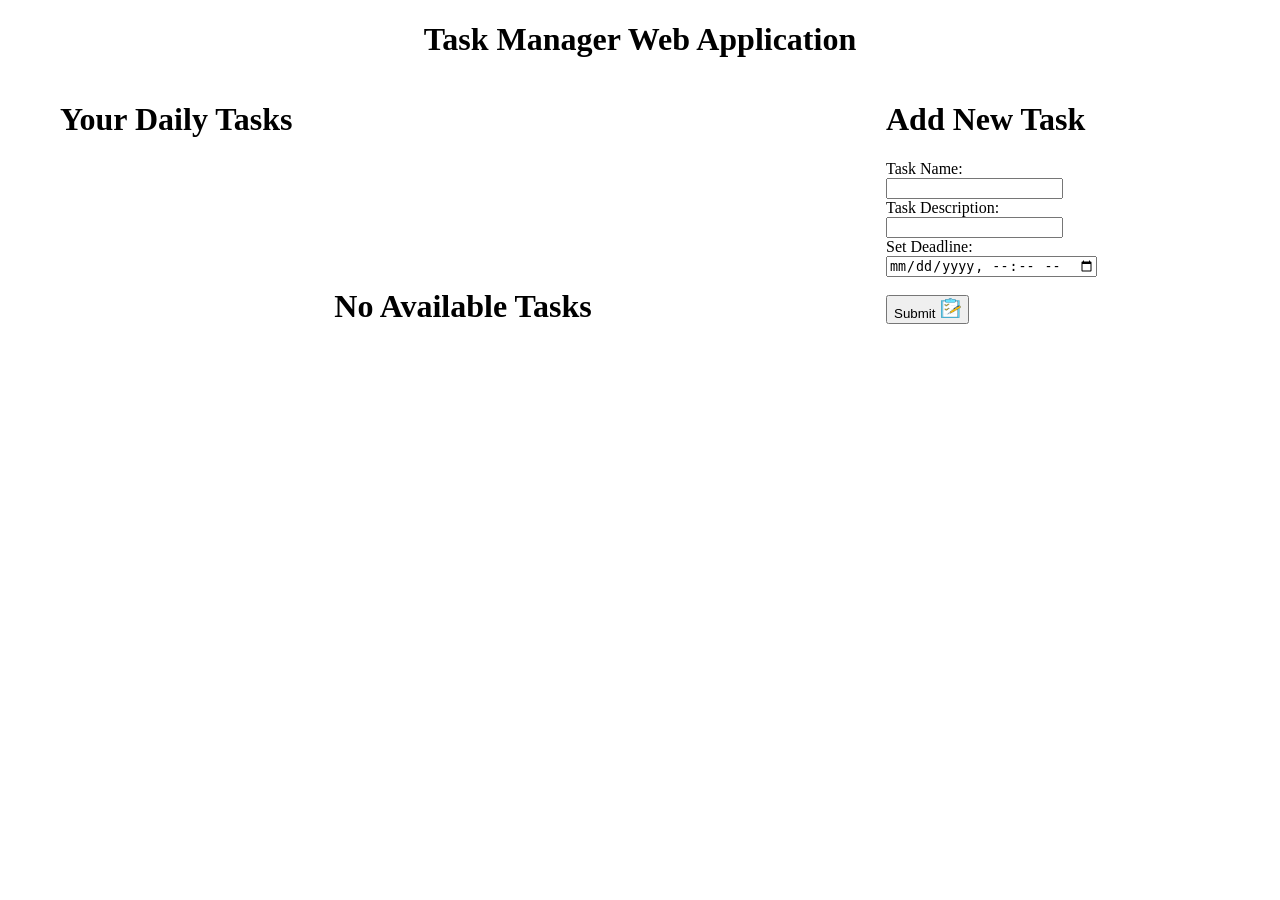
==== index.html @ 1b72d049 "task manager" ====
<!DOCTYPE html>
<html>
  <head>
    <title>Task Manager</title>
    <link rel="stylesheet" href="style.css" />
    <link
      rel="stylesheet"
      href="unsemantic-grid-responsive-tablet-no-ie7.css"
    />
  </head>
  <body>
    <h1>Task Manager Web Application</h1>
    <div class="grid-container">
      <div class="grid-100 flex-items">
        <div class="grid-70">
          <div>
            <h1 class="alignLeft">Your Daily Tasks</h1>
            <div id="task-contents">
                <h1 class="noTasks">No Available Tasks</h1>

            </div>
          </div>
        </div>
        <div class="grid-30">
          <h1 class="alignLeft">Add New Task</h1>
          <div class="addTaskSpace">
            
            <label for="taskname"
              >Task Name: <br />
              <input type="text" name="taskName" class="taskName" /><br />
            </label>
            <label for="taskDescription"
              >Task Description: <br />
              <input
                type="text"
                name="taskDescription"
                class="taskDesc"
              /><br />
            </label>
            <label for="date">
             Set Deadline: <br />
              <input type="datetime-local" name="datetime" class="dateTime" />
            </label> <br><br>
            <button class="btn" id="addTaskButton"> Submit
                <img class="task-img" src="assets/task.png" alt="" />
              </button>
            
          </div>
          
        </div>
      </div>
    </div>
    <script src="script.js"></script>
  </body>
</html>
---- style.css ----
body{
    text-align: center;
}
.fieldset-register{
    text-align: left;
}

#task-contents{
    height: 30em;
}
.addTaskSpace{
    height: 25em;
    text-align: left;
}

.task-img{
    width: 20px;
    height: 20px;
    padding-left: 2px;
}
.bin-img{
    width: 40px;
    height: 40px;
    
}

.btn:hover{
    cursor: pointer;
}

.flex-items{
    display: flex;
}
.alignLeft{
    text-align: left;
}

.noTasks{
    padding-top: 4em;
}
---- unsemantic-grid-responsive-tablet-no-ie7.css ----
/* ================================================================== */
/* This file has a mobile-to-tablet, and tablet-to-desktop breakpoint */
/* ================================================================== */
@media (max-width: 400px) {
  @-ms-viewport {
    width: 320px;
  }
}
.clear {
  clear: both;
  display: block;
  overflow: hidden;
  visibility: hidden;
  width: 0;
  height: 0;
}

.grid-container:before, .mobile-grid-5:before, .mobile-grid-10:before, .mobile-grid-15:before, .mobile-grid-20:before, .mobile-grid-25:before, .mobile-grid-30:before, .mobile-grid-35:before, .mobile-grid-40:before, .mobile-grid-45:before, .mobile-grid-50:before, .mobile-grid-55:before, .mobile-grid-60:before, .mobile-grid-65:before, .mobile-grid-70:before, .mobile-grid-75:before, .mobile-grid-80:before, .mobile-grid-85:before, .mobile-grid-90:before, .mobile-grid-95:before, .mobile-grid-100:before, .mobile-grid-33:before, .mobile-grid-66:before, .tablet-grid-5:before, .tablet-grid-10:before, .tablet-grid-15:before, .tablet-grid-20:before, .tablet-grid-25:before, .tablet-grid-30:before, .tablet-grid-35:before, .tablet-grid-40:before, .tablet-grid-45:before, .tablet-grid-50:before, .tablet-grid-55:before, .tablet-grid-60:before, .tablet-grid-65:before, .tablet-grid-70:before, .tablet-grid-75:before, .tablet-grid-80:before, .tablet-grid-85:before, .tablet-grid-90:before, .tablet-grid-95:before, .tablet-grid-100:before, .tablet-grid-33:before, .tablet-grid-66:before, .grid-5:before, .grid-10:before, .grid-15:before, .grid-20:before, .grid-25:before, .grid-30:before, .grid-35:before, .grid-40:before, .grid-45:before, .grid-50:before, .grid-55:before, .grid-60:before, .grid-65:before, .grid-70:before, .grid-75:before, .grid-80:before, .grid-85:before, .grid-90:before, .grid-95:before, .grid-100:before, .grid-33:before, .grid-66:before, .grid-offset:before, .clearfix:before,
.grid-container:after,
.mobile-grid-5:after,
.mobile-grid-10:after,
.mobile-grid-15:after,
.mobile-grid-20:after,
.mobile-grid-25:after,
.mobile-grid-30:after,
.mobile-grid-35:after,
.mobile-grid-40:after,
.mobile-grid-45:after,
.mobile-grid-50:after,
.mobile-grid-55:after,
.mobile-grid-60:after,
.mobile-grid-65:after,
.mobile-grid-70:after,
.mobile-grid-75:after,
.mobile-grid-80:after,
.mobile-grid-85:after,
.mobile-grid-90:after,
.mobile-grid-95:after,
.mobile-grid-100:after,
.mobile-grid-33:after,
.mobile-grid-66:after,
.tablet-grid-5:after,
.tablet-grid-10:after,
.tablet-grid-15:after,
.tablet-grid-20:after,
.tablet-grid-25:after,
.tablet-grid-30:after,
.tablet-grid-35:after,
.tablet-grid-40:after,
.tablet-grid-45:after,
.tablet-grid-50:after,
.tablet-grid-55:after,
.tablet-grid-60:after,
.tablet-grid-65:after,
.tablet-grid-70:after,
.tablet-grid-75:after,
.tablet-grid-80:after,
.tablet-grid-85:after,
.tablet-grid-90:after,
.tablet-grid-95:after,
.tablet-grid-100:after,
.tablet-grid-33:after,
.tablet-grid-66:after,
.grid-5:after,
.grid-10:after,
.grid-15:after,
.grid-20:after,
.grid-25:after,
.grid-30:after,
.grid-35:after,
.grid-40:after,
.grid-45:after,
.grid-50:after,
.grid-55:after,
.grid-60:after,
.grid-65:after,
.grid-70:after,
.grid-75:after,
.grid-80:after,
.grid-85:after,
.grid-90:after,
.grid-95:after,
.grid-100:after,
.grid-33:after,
.grid-66:after,
.grid-offset:after,
.clearfix:after {
  content: ".";
  display: block;
  overflow: hidden;
  visibility: hidden;
  font-size: 0;
  line-height: 0;
  width: 0;
  height: 0;
}

.grid-container:after, .mobile-grid-5:after, .mobile-grid-10:after, .mobile-grid-15:after, .mobile-grid-20:after, .mobile-grid-25:after, .mobile-grid-30:after, .mobile-grid-35:after, .mobile-grid-40:after, .mobile-grid-45:after, .mobile-grid-50:after, .mobile-grid-55:after, .mobile-grid-60:after, .mobile-grid-65:after, .mobile-grid-70:after, .mobile-grid-75:after, .mobile-grid-80:after, .mobile-grid-85:after, .mobile-grid-90:after, .mobile-grid-95:after, .mobile-grid-100:after, .mobile-grid-33:after, .mobile-grid-66:after, .tablet-grid-5:after, .tablet-grid-10:after, .tablet-grid-15:after, .tablet-grid-20:after, .tablet-grid-25:after, .tablet-grid-30:after, .tablet-grid-35:after, .tablet-grid-40:after, .tablet-grid-45:after, .tablet-grid-50:after, .tablet-grid-55:after, .tablet-grid-60:after, .tablet-grid-65:after, .tablet-grid-70:after, .tablet-grid-75:after, .tablet-grid-80:after, .tablet-grid-85:after, .tablet-grid-90:after, .tablet-grid-95:after, .tablet-grid-100:after, .tablet-grid-33:after, .tablet-grid-66:after, .grid-5:after, .grid-10:after, .grid-15:after, .grid-20:after, .grid-25:after, .grid-30:after, .grid-35:after, .grid-40:after, .grid-45:after, .grid-50:after, .grid-55:after, .grid-60:after, .grid-65:after, .grid-70:after, .grid-75:after, .grid-80:after, .grid-85:after, .grid-90:after, .grid-95:after, .grid-100:after, .grid-33:after, .grid-66:after, .grid-offset:after, .clearfix:after {
  clear: both;
}

.grid-container {
  margin-left: auto;
  margin-right: auto;
  max-width: 1200px;
  padding-left: 10px;
  padding-right: 10px;
}

.mobile-grid-5, .mobile-grid-10, .mobile-grid-15, .mobile-grid-20, .mobile-grid-25, .mobile-grid-30, .mobile-grid-35, .mobile-grid-40, .mobile-grid-45, .mobile-grid-50, .mobile-grid-55, .mobile-grid-60, .mobile-grid-65, .mobile-grid-70, .mobile-grid-75, .mobile-grid-80, .mobile-grid-85, .mobile-grid-90, .mobile-grid-95, .mobile-grid-100, .mobile-grid-33, .mobile-grid-66, .tablet-grid-5, .tablet-grid-10, .tablet-grid-15, .tablet-grid-20, .tablet-grid-25, .tablet-grid-30, .tablet-grid-35, .tablet-grid-40, .tablet-grid-45, .tablet-grid-50, .tablet-grid-55, .tablet-grid-60, .tablet-grid-65, .tablet-grid-70, .tablet-grid-75, .tablet-grid-80, .tablet-grid-85, .tablet-grid-90, .tablet-grid-95, .tablet-grid-100, .tablet-grid-33, .tablet-grid-66, .grid-5, .grid-10, .grid-15, .grid-20, .grid-25, .grid-30, .grid-35, .grid-40, .grid-45, .grid-50, .grid-55, .grid-60, .grid-65, .grid-70, .grid-75, .grid-80, .grid-85, .grid-90, .grid-95, .grid-100, .grid-33, .grid-66 {
  -moz-box-sizing: border-box;
  -webkit-box-sizing: border-box;
  box-sizing: border-box;
  padding-left: 10px;
  padding-right: 10px;
}

.grid-parent {
  padding-left: 0;
  padding-right: 0;
}

.grid-offset {
  clear: both;
  margin-left: -10px;
  margin-right: -10px;
}

@media (max-width: 767px) {
  .mobile-push-5, .mobile-pull-5, .mobile-push-10, .mobile-pull-10, .mobile-push-15, .mobile-pull-15, .mobile-push-20, .mobile-pull-20, .mobile-push-25, .mobile-pull-25, .mobile-push-30, .mobile-pull-30, .mobile-push-35, .mobile-pull-35, .mobile-push-40, .mobile-pull-40, .mobile-push-45, .mobile-pull-45, .mobile-push-50, .mobile-pull-50, .mobile-push-55, .mobile-pull-55, .mobile-push-60, .mobile-pull-60, .mobile-push-65, .mobile-pull-65, .mobile-push-70, .mobile-pull-70, .mobile-push-75, .mobile-pull-75, .mobile-push-80, .mobile-pull-80, .mobile-push-85, .mobile-pull-85, .mobile-push-90, .mobile-pull-90, .mobile-push-95, .mobile-pull-95, .mobile-push-33, .mobile-pull-33, .mobile-push-66, .mobile-pull-66 {
    position: relative;
  }

  .hide-on-mobile {
    display: none !important;
  }

  .mobile-grid-5 {
    float: left;
    width: 5%;
  }

  .mobile-prefix-5 {
    margin-left: 5%;
  }

  .mobile-suffix-5 {
    margin-right: 5%;
  }

  .mobile-push-5 {
    left: 5%;
  }

  .mobile-pull-5 {
    left: -5%;
  }

  .mobile-grid-10 {
    float: left;
    width: 10%;
  }

  .mobile-prefix-10 {
    margin-left: 10%;
  }

  .mobile-suffix-10 {
    margin-right: 10%;
  }

  .mobile-push-10 {
    left: 10%;
  }

  .mobile-pull-10 {
    left: -10%;
  }

  .mobile-grid-15 {
    float: left;
    width: 15%;
  }

  .mobile-prefix-15 {
    margin-left: 15%;
  }

  .mobile-suffix-15 {
    margin-right: 15%;
  }

  .mobile-push-15 {
    left: 15%;
  }

  .mobile-pull-15 {
    left: -15%;
  }

  .mobile-grid-20 {
    float: left;
    width: 20%;
  }

  .mobile-prefix-20 {
    margin-left: 20%;
  }

  .mobile-suffix-20 {
    margin-right: 20%;
  }

  .mobile-push-20 {
    left: 20%;
  }

  .mobile-pull-20 {
    left: -20%;
  }

  .mobile-grid-25 {
    float: left;
    width: 25%;
  }

  .mobile-prefix-25 {
    margin-left: 25%;
  }

  .mobile-suffix-25 {
    margin-right: 25%;
  }

  .mobile-push-25 {
    left: 25%;
  }

  .mobile-pull-25 {
    left: -25%;
  }

  .mobile-grid-30 {
    float: left;
    width: 30%;
  }

  .mobile-prefix-30 {
    margin-left: 30%;
  }

  .mobile-suffix-30 {
    margin-right: 30%;
  }

  .mobile-push-30 {
    left: 30%;
  }

  .mobile-pull-30 {
    left: -30%;
  }

  .mobile-grid-35 {
    float: left;
    width: 35%;
  }

  .mobile-prefix-35 {
    margin-left: 35%;
  }

  .mobile-suffix-35 {
    margin-right: 35%;
  }

  .mobile-push-35 {
    left: 35%;
  }

  .mobile-pull-35 {
    left: -35%;
  }

  .mobile-grid-40 {
    float: left;
    width: 40%;
  }

  .mobile-prefix-40 {
    margin-left: 40%;
  }

  .mobile-suffix-40 {
    margin-right: 40%;
  }

  .mobile-push-40 {
    left: 40%;
  }

  .mobile-pull-40 {
    left: -40%;
  }

  .mobile-grid-45 {
    float: left;
    width: 45%;
  }

  .mobile-prefix-45 {
    margin-left: 45%;
  }

  .mobile-suffix-45 {
    margin-right: 45%;
  }

  .mobile-push-45 {
    left: 45%;
  }

  .mobile-pull-45 {
    left: -45%;
  }

  .mobile-grid-50 {
    float: left;
    width: 50%;
  }

  .mobile-prefix-50 {
    margin-left: 50%;
  }

  .mobile-suffix-50 {
    margin-right: 50%;
  }

  .mobile-push-50 {
    left: 50%;
  }

  .mobile-pull-50 {
    left: -50%;
  }

  .mobile-grid-55 {
    float: left;
    width: 55%;
  }

  .mobile-prefix-55 {
    margin-left: 55%;
  }

  .mobile-suffix-55 {
    margin-right: 55%;
  }

  .mobile-push-55 {
    left: 55%;
  }

  .mobile-pull-55 {
    left: -55%;
  }

  .mobile-grid-60 {
    float: left;
    width: 60%;
  }

  .mobile-prefix-60 {
    margin-left: 60%;
  }

  .mobile-suffix-60 {
    margin-right: 60%;
  }

  .mobile-push-60 {
    left: 60%;
  }

  .mobile-pull-60 {
    left: -60%;
  }

  .mobile-grid-65 {
    float: left;
    width: 65%;
  }

  .mobile-prefix-65 {
    margin-left: 65%;
  }

  .mobile-suffix-65 {
    margin-right: 65%;
  }

  .mobile-push-65 {
    left: 65%;
  }

  .mobile-pull-65 {
    left: -65%;
  }

  .mobile-grid-70 {
    float: left;
    width: 70%;
  }

  .mobile-prefix-70 {
    margin-left: 70%;
  }

  .mobile-suffix-70 {
    margin-right: 70%;
  }

  .mobile-push-70 {
    left: 70%;
  }

  .mobile-pull-70 {
    left: -70%;
  }

  .mobile-grid-75 {
    float: left;
    width: 75%;
  }

  .mobile-prefix-75 {
    margin-left: 75%;
  }

  .mobile-suffix-75 {
    margin-right: 75%;
  }

  .mobile-push-75 {
    left: 75%;
  }

  .mobile-pull-75 {
    left: -75%;
  }

  .mobile-grid-80 {
    float: left;
    width: 80%;
  }

  .mobile-prefix-80 {
    margin-left: 80%;
  }

  .mobile-suffix-80 {
    margin-right: 80%;
  }

  .mobile-push-80 {
    left: 80%;
  }

  .mobile-pull-80 {
    left: -80%;
  }

  .mobile-grid-85 {
    float: left;
    width: 85%;
  }

  .mobile-prefix-85 {
    margin-left: 85%;
  }

  .mobile-suffix-85 {
    margin-right: 85%;
  }

  .mobile-push-85 {
    left: 85%;
  }

  .mobile-pull-85 {
    left: -85%;
  }

  .mobile-grid-90 {
    float: left;
    width: 90%;
  }

  .mobile-prefix-90 {
    margin-left: 90%;
  }

  .mobile-suffix-90 {
    margin-right: 90%;
  }

  .mobile-push-90 {
    left: 90%;
  }

  .mobile-pull-90 {
    left: -90%;
  }

  .mobile-grid-95 {
    float: left;
    width: 95%;
  }

  .mobile-prefix-95 {
    margin-left: 95%;
  }

  .mobile-suffix-95 {
    margin-right: 95%;
  }

  .mobile-push-95 {
    left: 95%;
  }

  .mobile-pull-95 {
    left: -95%;
  }

  .mobile-grid-33 {
    float: left;
    width: 33.33333%;
  }

  .mobile-prefix-33 {
    margin-left: 33.33333%;
  }

  .mobile-suffix-33 {
    margin-right: 33.33333%;
  }

  .mobile-push-33 {
    left: 33.33333%;
  }

  .mobile-pull-33 {
    left: -33.33333%;
  }

  .mobile-grid-66 {
    float: left;
    width: 66.66667%;
  }

  .mobile-prefix-66 {
    margin-left: 66.66667%;
  }

  .mobile-suffix-66 {
    margin-right: 66.66667%;
  }

  .mobile-push-66 {
    left: 66.66667%;
  }

  .mobile-pull-66 {
    left: -66.66667%;
  }

  .mobile-grid-100 {
    clear: both;
    width: 100%;
  }
}
@media (min-width: 768px) and (max-width: 1024px) {
  .tablet-push-5, .tablet-pull-5, .tablet-push-10, .tablet-pull-10, .tablet-push-15, .tablet-pull-15, .tablet-push-20, .tablet-pull-20, .tablet-push-25, .tablet-pull-25, .tablet-push-30, .tablet-pull-30, .tablet-push-35, .tablet-pull-35, .tablet-push-40, .tablet-pull-40, .tablet-push-45, .tablet-pull-45, .tablet-push-50, .tablet-pull-50, .tablet-push-55, .tablet-pull-55, .tablet-push-60, .tablet-pull-60, .tablet-push-65, .tablet-pull-65, .tablet-push-70, .tablet-pull-70, .tablet-push-75, .tablet-pull-75, .tablet-push-80, .tablet-pull-80, .tablet-push-85, .tablet-pull-85, .tablet-push-90, .tablet-pull-90, .tablet-push-95, .tablet-pull-95, .tablet-push-33, .tablet-pull-33, .tablet-push-66, .tablet-pull-66 {
    position: relative;
  }

  .hide-on-tablet {
    display: none !important;
  }

  .tablet-grid-5 {
    float: left;
    width: 5%;
  }

  .tablet-prefix-5 {
    margin-left: 5%;
  }

  .tablet-suffix-5 {
    margin-right: 5%;
  }

  .tablet-push-5 {
    left: 5%;
  }

  .tablet-pull-5 {
    left: -5%;
  }

  .tablet-grid-10 {
    float: left;
    width: 10%;
  }

  .tablet-prefix-10 {
    margin-left: 10%;
  }

  .tablet-suffix-10 {
    margin-right: 10%;
  }

  .tablet-push-10 {
    left: 10%;
  }

  .tablet-pull-10 {
    left: -10%;
  }

  .tablet-grid-15 {
    float: left;
    width: 15%;
  }

  .tablet-prefix-15 {
    margin-left: 15%;
  }

  .tablet-suffix-15 {
    margin-right: 15%;
  }

  .tablet-push-15 {
    left: 15%;
  }

  .tablet-pull-15 {
    left: -15%;
  }

  .tablet-grid-20 {
    float: left;
    width: 20%;
  }

  .tablet-prefix-20 {
    margin-left: 20%;
  }

  .tablet-suffix-20 {
    margin-right: 20%;
  }

  .tablet-push-20 {
    left: 20%;
  }

  .tablet-pull-20 {
    left: -20%;
  }

  .tablet-grid-25 {
    float: left;
    width: 25%;
  }

  .tablet-prefix-25 {
    margin-left: 25%;
  }

  .tablet-suffix-25 {
    margin-right: 25%;
  }

  .tablet-push-25 {
    left: 25%;
  }

  .tablet-pull-25 {
    left: -25%;
  }

  .tablet-grid-30 {
    float: left;
    width: 30%;
  }

  .tablet-prefix-30 {
    margin-left: 30%;
  }

  .tablet-suffix-30 {
    margin-right: 30%;
  }

  .tablet-push-30 {
    left: 30%;
  }

  .tablet-pull-30 {
    left: -30%;
  }

  .tablet-grid-35 {
    float: left;
    width: 35%;
  }

  .tablet-prefix-35 {
    margin-left: 35%;
  }

  .tablet-suffix-35 {
    margin-right: 35%;
  }

  .tablet-push-35 {
    left: 35%;
  }

  .tablet-pull-35 {
    left: -35%;
  }

  .tablet-grid-40 {
    float: left;
    width: 40%;
  }

  .tablet-prefix-40 {
    margin-left: 40%;
  }

  .tablet-suffix-40 {
    margin-right: 40%;
  }

  .tablet-push-40 {
    left: 40%;
  }

  .tablet-pull-40 {
    left: -40%;
  }

  .tablet-grid-45 {
    float: left;
    width: 45%;
  }

  .tablet-prefix-45 {
    margin-left: 45%;
  }

  .tablet-suffix-45 {
    margin-right: 45%;
  }

  .tablet-push-45 {
    left: 45%;
  }

  .tablet-pull-45 {
    left: -45%;
  }

  .tablet-grid-50 {
    float: left;
    width: 50%;
  }

  .tablet-prefix-50 {
    margin-left: 50%;
  }

  .tablet-suffix-50 {
    margin-right: 50%;
  }

  .tablet-push-50 {
    left: 50%;
  }

  .tablet-pull-50 {
    left: -50%;
  }

  .tablet-grid-55 {
    float: left;
    width: 55%;
  }

  .tablet-prefix-55 {
    margin-left: 55%;
  }

  .tablet-suffix-55 {
    margin-right: 55%;
  }

  .tablet-push-55 {
    left: 55%;
  }

  .tablet-pull-55 {
    left: -55%;
  }

  .tablet-grid-60 {
    float: left;
    width: 60%;
  }

  .tablet-prefix-60 {
    margin-left: 60%;
  }

  .tablet-suffix-60 {
    margin-right: 60%;
  }

  .tablet-push-60 {
    left: 60%;
  }

  .tablet-pull-60 {
    left: -60%;
  }

  .tablet-grid-65 {
    float: left;
    width: 65%;
  }

  .tablet-prefix-65 {
    margin-left: 65%;
  }

  .tablet-suffix-65 {
    margin-right: 65%;
  }

  .tablet-push-65 {
    left: 65%;
  }

  .tablet-pull-65 {
    left: -65%;
  }

  .tablet-grid-70 {
    float: left;
    width: 70%;
  }

  .tablet-prefix-70 {
    margin-left: 70%;
  }

  .tablet-suffix-70 {
    margin-right: 70%;
  }

  .tablet-push-70 {
    left: 70%;
  }

  .tablet-pull-70 {
    left: -70%;
  }

  .tablet-grid-75 {
    float: left;
    width: 75%;
  }

  .tablet-prefix-75 {
    margin-left: 75%;
  }

  .tablet-suffix-75 {
    margin-right: 75%;
  }

  .tablet-push-75 {
    left: 75%;
  }

  .tablet-pull-75 {
    left: -75%;
  }

  .tablet-grid-80 {
    float: left;
    width: 80%;
  }

  .tablet-prefix-80 {
    margin-left: 80%;
  }

  .tablet-suffix-80 {
    margin-right: 80%;
  }

  .tablet-push-80 {
    left: 80%;
  }

  .tablet-pull-80 {
    left: -80%;
  }

  .tablet-grid-85 {
    float: left;
    width: 85%;
  }

  .tablet-prefix-85 {
    margin-left: 85%;
  }

  .tablet-suffix-85 {
    margin-right: 85%;
  }

  .tablet-push-85 {
    left: 85%;
  }

  .tablet-pull-85 {
    left: -85%;
  }

  .tablet-grid-90 {
    float: left;
    width: 90%;
  }

  .tablet-prefix-90 {
    margin-left: 90%;
  }

  .tablet-suffix-90 {
    margin-right: 90%;
  }

  .tablet-push-90 {
    left: 90%;
  }

  .tablet-pull-90 {
    left: -90%;
  }

  .tablet-grid-95 {
    float: left;
    width: 95%;
  }

  .tablet-prefix-95 {
    margin-left: 95%;
  }

  .tablet-suffix-95 {
    margin-right: 95%;
  }

  .tablet-push-95 {
    left: 95%;
  }

  .tablet-pull-95 {
    left: -95%;
  }

  .tablet-grid-33 {
    float: left;
    width: 33.33333%;
  }

  .tablet-prefix-33 {
    margin-left: 33.33333%;
  }

  .tablet-suffix-33 {
    margin-right: 33.33333%;
  }

  .tablet-push-33 {
    left: 33.33333%;
  }

  .tablet-pull-33 {
    left: -33.33333%;
  }

  .tablet-grid-66 {
    float: left;
    width: 66.66667%;
  }

  .tablet-prefix-66 {
    margin-left: 66.66667%;
  }

  .tablet-suffix-66 {
    margin-right: 66.66667%;
  }

  .tablet-push-66 {
    left: 66.66667%;
  }

  .tablet-pull-66 {
    left: -66.66667%;
  }

  .tablet-grid-100 {
    clear: both;
    width: 100%;
  }
}
@media (min-width: 1025px) {
  .push-5, .pull-5, .push-10, .pull-10, .push-15, .pull-15, .push-20, .pull-20, .push-25, .pull-25, .push-30, .pull-30, .push-35, .pull-35, .push-40, .pull-40, .push-45, .pull-45, .push-50, .pull-50, .push-55, .pull-55, .push-60, .pull-60, .push-65, .pull-65, .push-70, .pull-70, .push-75, .pull-75, .push-80, .pull-80, .push-85, .pull-85, .push-90, .pull-90, .push-95, .pull-95, .push-33, .pull-33, .push-66, .pull-66 {
    position: relative;
  }

  .hide-on-desktop {
    display: none !important;
  }

  .grid-5 {
    float: left;
    width: 5%;
  }

  .prefix-5 {
    margin-left: 5%;
  }

  .suffix-5 {
    margin-right: 5%;
  }

  .push-5 {
    left: 5%;
  }

  .pull-5 {
    left: -5%;
  }

  .grid-10 {
    float: left;
    width: 10%;
  }

  .prefix-10 {
    margin-left: 10%;
  }

  .suffix-10 {
    margin-right: 10%;
  }

  .push-10 {
    left: 10%;
  }

  .pull-10 {
    left: -10%;
  }

  .grid-15 {
    float: left;
    width: 15%;
  }

  .prefix-15 {
    margin-left: 15%;
  }

  .suffix-15 {
    margin-right: 15%;
  }

  .push-15 {
    left: 15%;
  }

  .pull-15 {
    left: -15%;
  }

  .grid-20 {
    float: left;
    width: 20%;
  }

  .prefix-20 {
    margin-left: 20%;
  }

  .suffix-20 {
    margin-right: 20%;
  }

  .push-20 {
    left: 20%;
  }

  .pull-20 {
    left: -20%;
  }

  .grid-25 {
    float: left;
    width: 25%;
  }

  .prefix-25 {
    margin-left: 25%;
  }

  .suffix-25 {
    margin-right: 25%;
  }

  .push-25 {
    left: 25%;
  }

  .pull-25 {
    left: -25%;
  }

  .grid-30 {
    float: left;
    width: 30%;
  }

  .prefix-30 {
    margin-left: 30%;
  }

  .suffix-30 {
    margin-right: 30%;
  }

  .push-30 {
    left: 30%;
  }

  .pull-30 {
    left: -30%;
  }

  .grid-35 {
    float: left;
    width: 35%;
  }

  .prefix-35 {
    margin-left: 35%;
  }

  .suffix-35 {
    margin-right: 35%;
  }

  .push-35 {
    left: 35%;
  }

  .pull-35 {
    left: -35%;
  }

  .grid-40 {
    float: left;
    width: 40%;
  }

  .prefix-40 {
    margin-left: 40%;
  }

  .suffix-40 {
    margin-right: 40%;
  }

  .push-40 {
    left: 40%;
  }

  .pull-40 {
    left: -40%;
  }

  .grid-45 {
    float: left;
    width: 45%;
  }

  .prefix-45 {
    margin-left: 45%;
  }

  .suffix-45 {
    margin-right: 45%;
  }

  .push-45 {
    left: 45%;
  }

  .pull-45 {
    left: -45%;
  }

  .grid-50 {
    float: left;
    width: 50%;
  }

  .prefix-50 {
    margin-left: 50%;
  }

  .suffix-50 {
    margin-right: 50%;
  }

  .push-50 {
    left: 50%;
  }

  .pull-50 {
    left: -50%;
  }

  .grid-55 {
    float: left;
    width: 55%;
  }

  .prefix-55 {
    margin-left: 55%;
  }

  .suffix-55 {
    margin-right: 55%;
  }

  .push-55 {
    left: 55%;
  }

  .pull-55 {
    left: -55%;
  }

  .grid-60 {
    float: left;
    width: 60%;
  }

  .prefix-60 {
    margin-left: 60%;
  }

  .suffix-60 {
    margin-right: 60%;
  }

  .push-60 {
    left: 60%;
  }

  .pull-60 {
    left: -60%;
  }

  .grid-65 {
    float: left;
    width: 65%;
  }

  .prefix-65 {
    margin-left: 65%;
  }

  .suffix-65 {
    margin-right: 65%;
  }

  .push-65 {
    left: 65%;
  }

  .pull-65 {
    left: -65%;
  }

  .grid-70 {
    float: left;
    width: 70%;
  }

  .prefix-70 {
    margin-left: 70%;
  }

  .suffix-70 {
    margin-right: 70%;
  }

  .push-70 {
    left: 70%;
  }

  .pull-70 {
    left: -70%;
  }

  .grid-75 {
    float: left;
    width: 75%;
  }

  .prefix-75 {
    margin-left: 75%;
  }

  .suffix-75 {
    margin-right: 75%;
  }

  .push-75 {
    left: 75%;
  }

  .pull-75 {
    left: -75%;
  }

  .grid-80 {
    float: left;
    width: 80%;
  }

  .prefix-80 {
    margin-left: 80%;
  }

  .suffix-80 {
    margin-right: 80%;
  }

  .push-80 {
    left: 80%;
  }

  .pull-80 {
    left: -80%;
  }

  .grid-85 {
    float: left;
    width: 85%;
  }

  .prefix-85 {
    margin-left: 85%;
  }

  .suffix-85 {
    margin-right: 85%;
  }

  .push-85 {
    left: 85%;
  }

  .pull-85 {
    left: -85%;
  }

  .grid-90 {
    float: left;
    width: 90%;
  }

  .prefix-90 {
    margin-left: 90%;
  }

  .suffix-90 {
    margin-right: 90%;
  }

  .push-90 {
    left: 90%;
  }

  .pull-90 {
    left: -90%;
  }

  .grid-95 {
    float: left;
    width: 95%;
  }

  .prefix-95 {
    margin-left: 95%;
  }

  .suffix-95 {
    margin-right: 95%;
  }

  .push-95 {
    left: 95%;
  }

  .pull-95 {
    left: -95%;
  }

  .grid-33 {
    float: left;
    width: 33.33333%;
  }

  .prefix-33 {
    margin-left: 33.33333%;
  }

  .suffix-33 {
    margin-right: 33.33333%;
  }

  .push-33 {
    left: 33.33333%;
  }

  .pull-33 {
    left: -33.33333%;
  }

  .grid-66 {
    float: left;
    width: 66.66667%;
  }

  .prefix-66 {
    margin-left: 66.66667%;
  }

  .suffix-66 {
    margin-right: 66.66667%;
  }

  .push-66 {
    left: 66.66667%;
  }

  .pull-66 {
    left: -66.66667%;
  }

  .grid-100 {
    clear: both;
    width: 100%;
  }
}
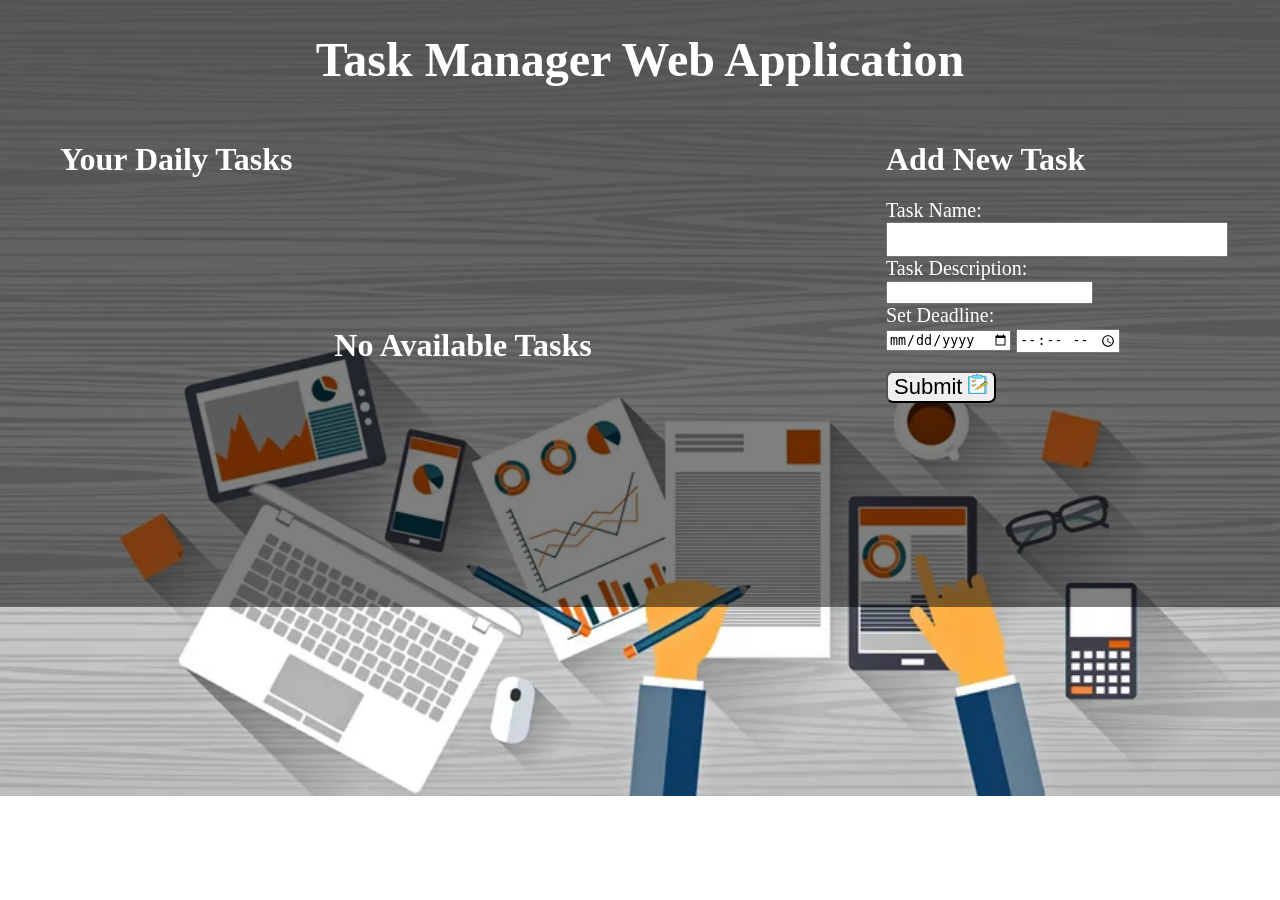
==== commit 7531dec3: "task web application" ====
--- a/index.html
+++ b/index.html
@@ -9,27 +9,27 @@
     />
   </head>
   <body>
-    <h1>Task Manager Web Application</h1>
+    <h1 class="header-text">Task Manager Web Application</h1>
     <div class="grid-container">
       <div class="grid-100 flex-items">
         <div class="grid-70">
           <div>
-            <h1 class="alignLeft">Your Daily Tasks</h1>
+            <h1 class="alignLeft txt">Your Daily Tasks</h1>
             <div id="task-contents">
-                <h1 class="noTasks">No Available Tasks</h1>
+                <h1 class="noTasks txt">No Available Tasks</h1>
 
             </div>
           </div>
         </div>
         <div class="grid-30">
-          <h1 class="alignLeft">Add New Task</h1>
+          <h1 class="alignLeft txt">Add New Task</h1>
           <div class="addTaskSpace">
             
-            <label for="taskname"
+            <label class="txt label-group"
               >Task Name: <br />
               <input type="text" name="taskName" class="taskName" /><br />
             </label>
-            <label for="taskDescription"
+            <label class="txt label-group" id="lbl"
               >Task Description: <br />
               <input
                 type="text"
@@ -37,11 +37,12 @@
                 class="taskDesc"
               /><br />
             </label>
-            <label for="date">
+            <label class="txt  label-group">
              Set Deadline: <br />
-              <input type="datetime-local" name="datetime" class="dateTime" />
+              <input type="date" name="date" class="date" />
+              <input type="time" name="time" class="time">
             </label> <br><br>
-            <button class="btn" id="addTaskButton"> Submit
+            <button class="btn" id="addTaskButton"> <span class="submit">Submit</span>
                 <img class="task-img" src="assets/task.png" alt="" />
               </button>
             
--- a/style.css
+++ b/style.css
@@ -1,40 +1,118 @@
-body{
-    text-align: center;
+body {
+  text-align: center;
+  background-image: linear-gradient(rgba(0, 0, 0, 0.5), rgba(0, 0, 0, 0.5)),
+    url("assets/project-management-tools-illustration-20vwwkbworhkpzff.jpg");
+  background-repeat: no-repeat;
+  background-size: cover;
 }
-.fieldset-register{
-    text-align: left;
+.fieldset-register {
+  text-align: left;
+}
+.addTaskSpace {
+  height: 25em;
+  text-align: left;
 }
 
-#task-contents{
-    height: 30em;
+.task-img {
+  width: 20px;
+  height: 20px;
+  padding-left: 2px;
 }
-.addTaskSpace{
-    height: 25em;
-    text-align: left;
+.bin-img {
+  width: 40px;
+  height: 40px;
 }
 
-.task-img{
-    width: 20px;
-    height: 20px;
-    padding-left: 2px;
-}
-.bin-img{
-    width: 40px;
-    height: 40px;
-    
+.btn:hover {
+  cursor: pointer;
 }
 
-.btn:hover{
-    cursor: pointer;
+.flex-items {
+  display: flex;
+}
+.alignLeft {
+  text-align: left;
 }
 
-.flex-items{
-    display: flex;
-}
-.alignLeft{
-    text-align: left;
+.noTasks {
+  padding-top: 4em;
 }
 
-.noTasks{
-    padding-top: 4em;
+.header-text {
+  font-size: 3em;
+  color: white;
+}
+
+.txt {
+  color: white;
+}
+
+.label-group {
+  font-size: 20px;
+}
+
+.submit{
+    font-size: 22px;
+}
+
+#addTaskButton{
+    border-radius: 7px;
+}
+
+.taskName{
+    color: white;
+    font-size: 25px;
+    text-transform: capitalize;
+    margin: 0%;
+    text-align: left;
+    font-weight: bold;
+    padding-left: 0.5em;
+}
+
+.taskDesc{
+    color: white;
+    font-size: 15px;
+    text-transform: capitalize;
+    margin: 0%;
+    text-align: left;
+    padding-left: 0.7em;
+}
+
+.deadline{
+    color: white;
+    font-size: 15px;
+    text-transform: capitalize;
+    margin: 0%;
+    text-align: left;
+    padding-left: 0.7em;
+
+}
+.dateTime{
+    color: white;
+    font-size: 15px;
+    text-transform: capitalize;
+    margin: 0%;
+    text-align: left;
+    font-weight: bold;
+    padding-left: 0.7em;
+    padding-bottom: 0.7em;
+
+}
+
+.contents{
+    margin-top: 0%;
+    padding-top: 0%;
+    background-color: black;
+    opacity: 0.5;
+    border-radius: 10px;
+    padding-bottom: 2em;
+}
+
+.bin{
+    width: 20px;
+    height: 20px; 
+}
+
+.space{
+    width: 25em;
 }
